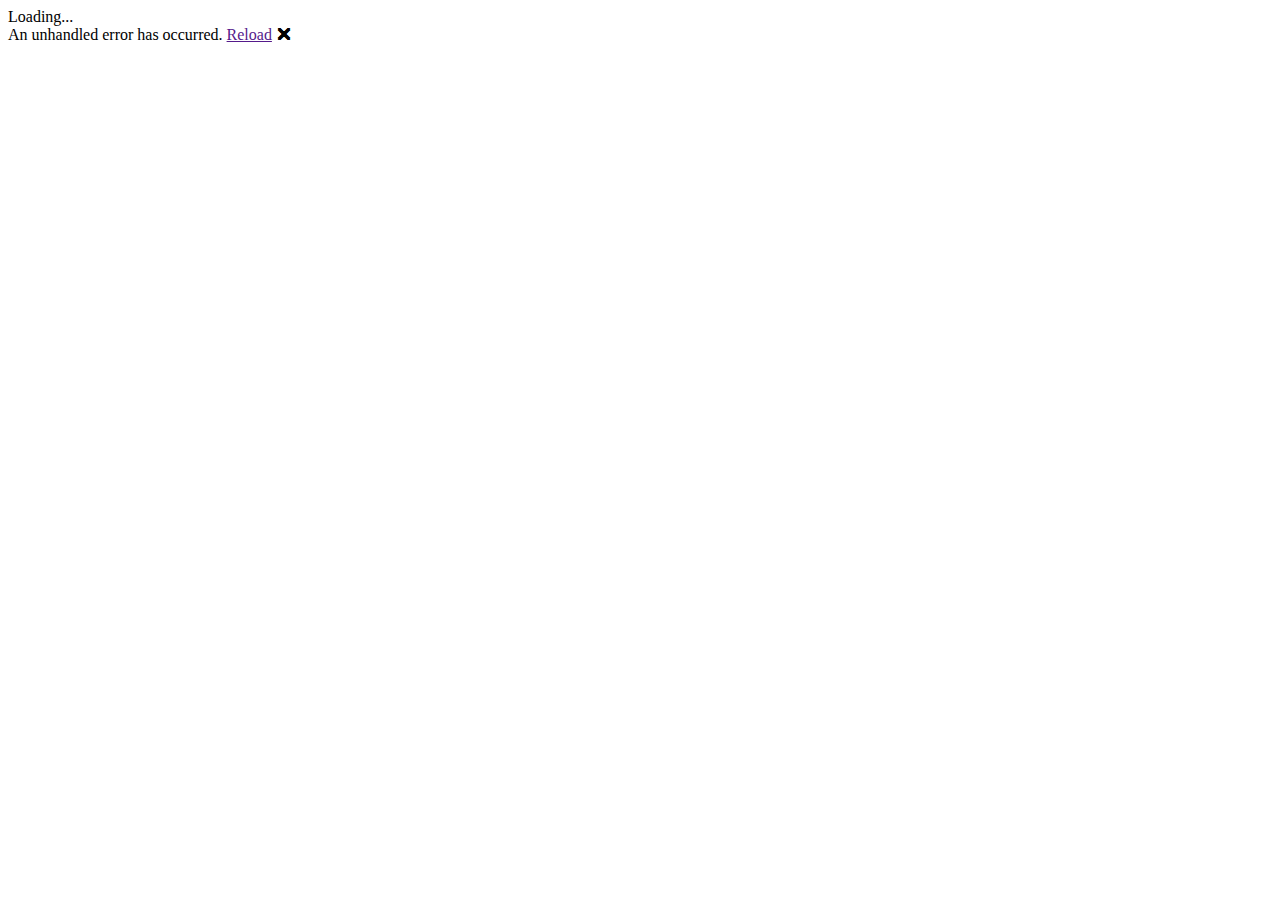
==== wwwroot/index.html @ b52133ed "Upload files" ====
<!DOCTYPE html>
<html lang="en">

<head>
    <meta charset="utf-8" />
    <meta name="viewport" content="width=device-width, initial-scale=1.0, maximum-scale=1.0, user-scalable=no" />
    <title>BlazorDeploymentTest</title>
    <base href="/" />
    <link href="css/bootstrap/bootstrap.min.css" rel="stylesheet" />
    <link href="css/app.css" rel="stylesheet" />
    <link href="BlazorDeploymentTest.styles.css" rel="stylesheet" />
    <link href="manifest.json" rel="manifest" />
    <link rel="apple-touch-icon" sizes="512x512" href="icon-512.png" />
    <link rel="apple-touch-icon" sizes="192x192" href="icon-192.png" />
</head>

<body>
    <div id="app">Loading...</div>

    <div id="blazor-error-ui">
        An unhandled error has occurred.
        <a href="" class="reload">Reload</a>
        <a class="dismiss">🗙</a>
    </div>
    <script src="_framework/blazor.webassembly.js"></script>
    <script>navigator.serviceWorker.register('service-worker.js');</script>
</body>

</html>
---- wwwroot/css/app.css ----
﻿@import url('open-iconic/font/css/open-iconic-bootstrap.min.css');

html, body {
    font-family: 'Helvetica Neue', Helvetica, Arial, sans-serif;
}

h1:focus {
    outline: none;
}

a, .btn-link {
    color: #0071c1;
}

.btn-primary {
    color: #fff;
    background-color: #1b6ec2;
    border-color: #1861ac;
}

.content {
    padding-top: 1.1rem;
}

.valid.modified:not([type=checkbox]) {
    outline: 1px solid #26b050;
}

.invalid {
    outline: 1px solid red;
}

.validation-message {
    color: red;
}

#blazor-error-ui {
    background: lightyellow;
    bottom: 0;
    box-shadow: 0 -1px 2px rgba(0, 0, 0, 0.2);
    display: none;
    left: 0;
    padding: 0.6rem 1.25rem 0.7rem 1.25rem;
    position: fixed;
    width: 100%;
    z-index: 1000;
}

    #blazor-error-ui .dismiss {
        cursor: pointer;
        position: absolute;
        right: 0.75rem;
        top: 0.5rem;
    }

.blazor-error-boundary {
    background: url([data-uri]) no-repeat 1rem/1.8rem, #b32121;
    padding: 1rem 1rem 1rem 3.7rem;
    color: white;
}

    .blazor-error-boundary::after {
        content: "An error has occurred."
    }
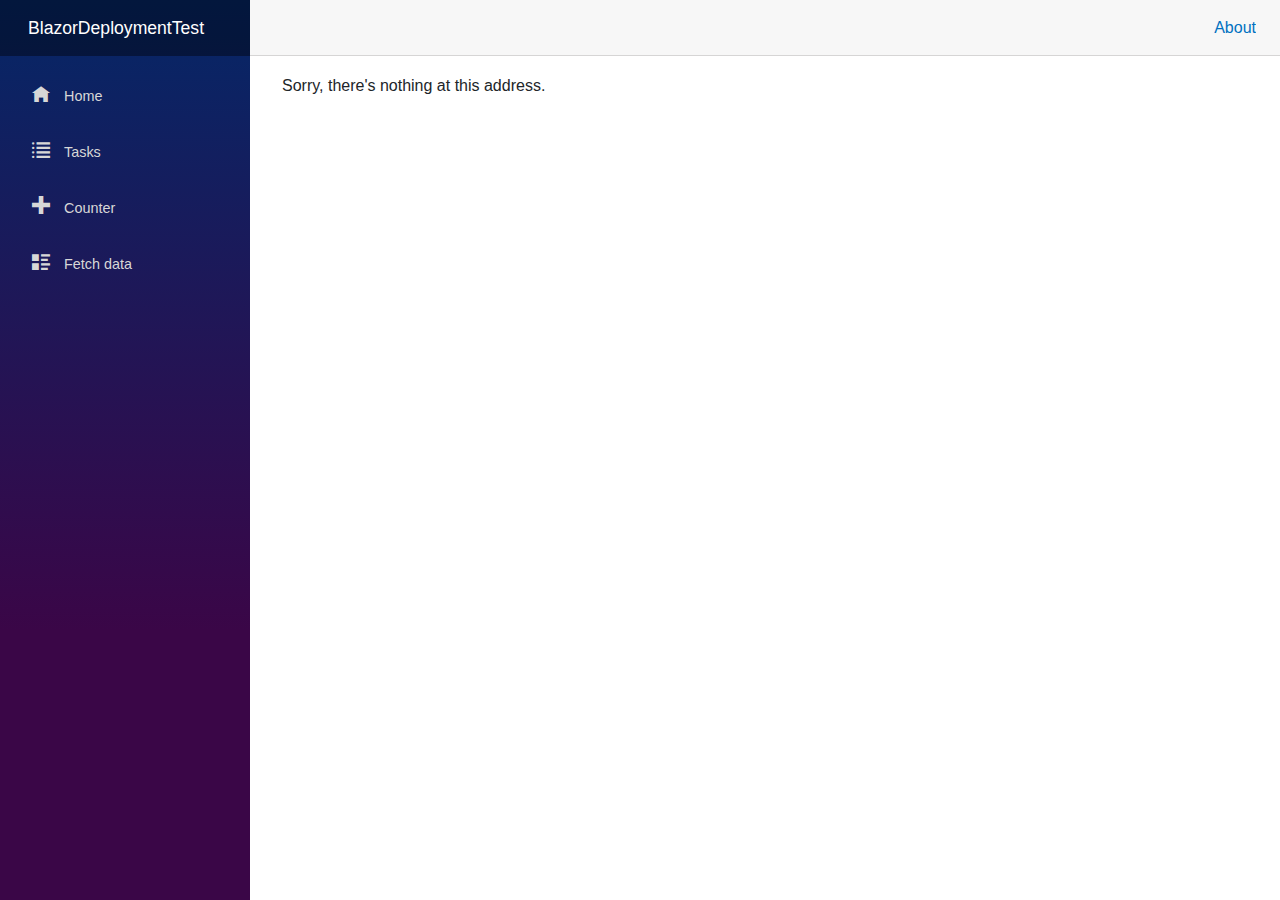
==== commit 508d0fed: "Update index.html" ====
--- a/wwwroot/index.html
+++ b/wwwroot/index.html
@@ -12,6 +12,7 @@
     <link href="manifest.json" rel="manifest" />
     <link rel="apple-touch-icon" sizes="512x512" href="icon-512.png" />
     <link rel="apple-touch-icon" sizes="192x192" href="icon-192.png" />
+    
 </head>
 
 <body>
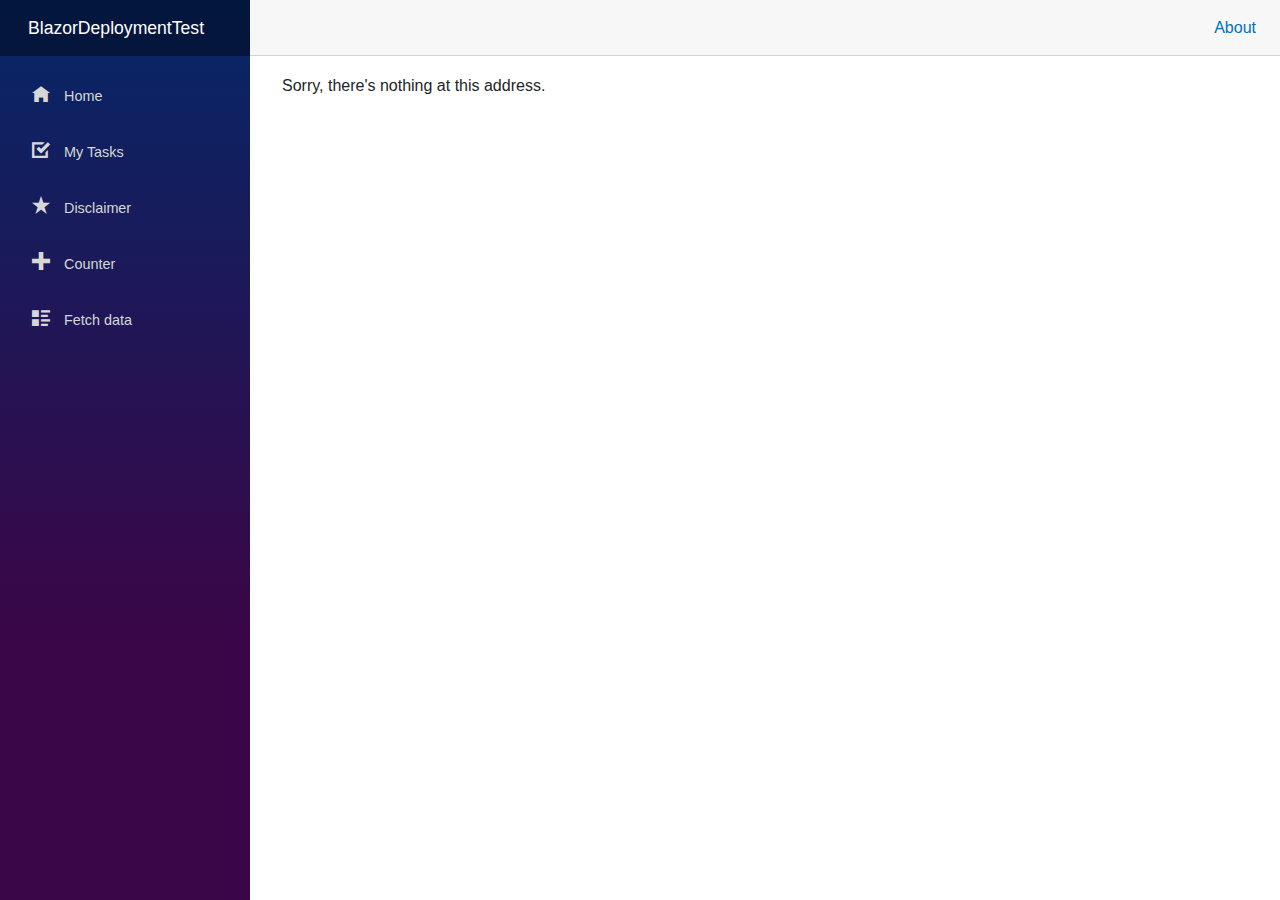
==== commit 77d57750: "Can change language from dropdown" ====
--- a/wwwroot/index.html
+++ b/wwwroot/index.html
@@ -17,14 +17,16 @@
 
 <body>
     <div id="app">Loading...</div>
-
     <div id="blazor-error-ui">
         An unhandled error has occurred.
         <a href="" class="reload">Reload</a>
         <a class="dismiss">🗙</a>
     </div>
     <script src="_framework/blazor.webassembly.js"></script>
+    <script src="scripts/blazorCulture.js"></script>
     <script>navigator.serviceWorker.register('service-worker.js');</script>
+
+
 </body>
 
 </html>
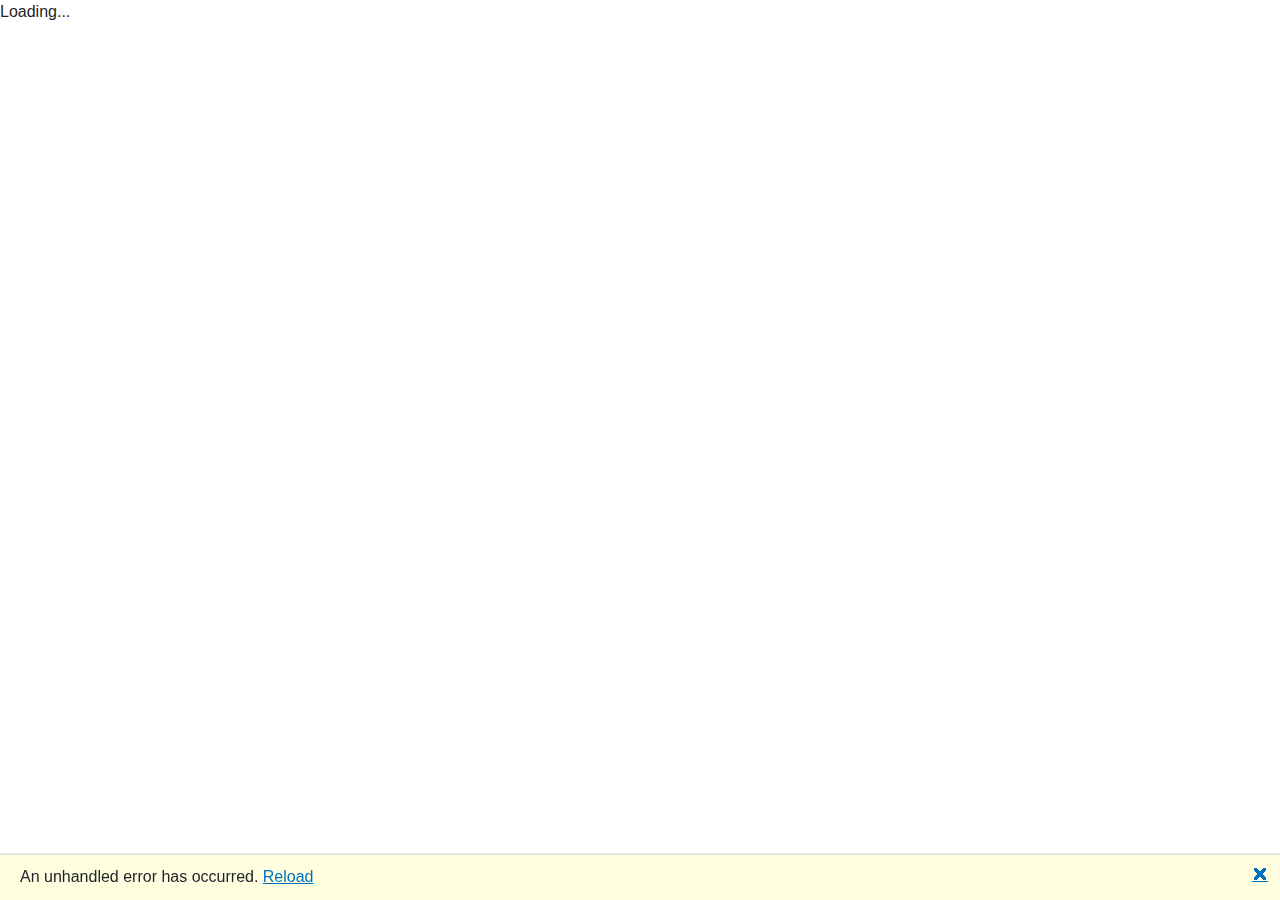
==== commit 78a72965: "Stop JsRuntime from polluting global namespace" ====
--- a/wwwroot/index.html
+++ b/wwwroot/index.html
@@ -23,7 +23,6 @@
         <a class="dismiss">🗙</a>
     </div>
     <script src="_framework/blazor.webassembly.js"></script>
-    <script src="scripts/blazorCulture.js"></script>
     <script>navigator.serviceWorker.register('service-worker.js');</script>
 
 
